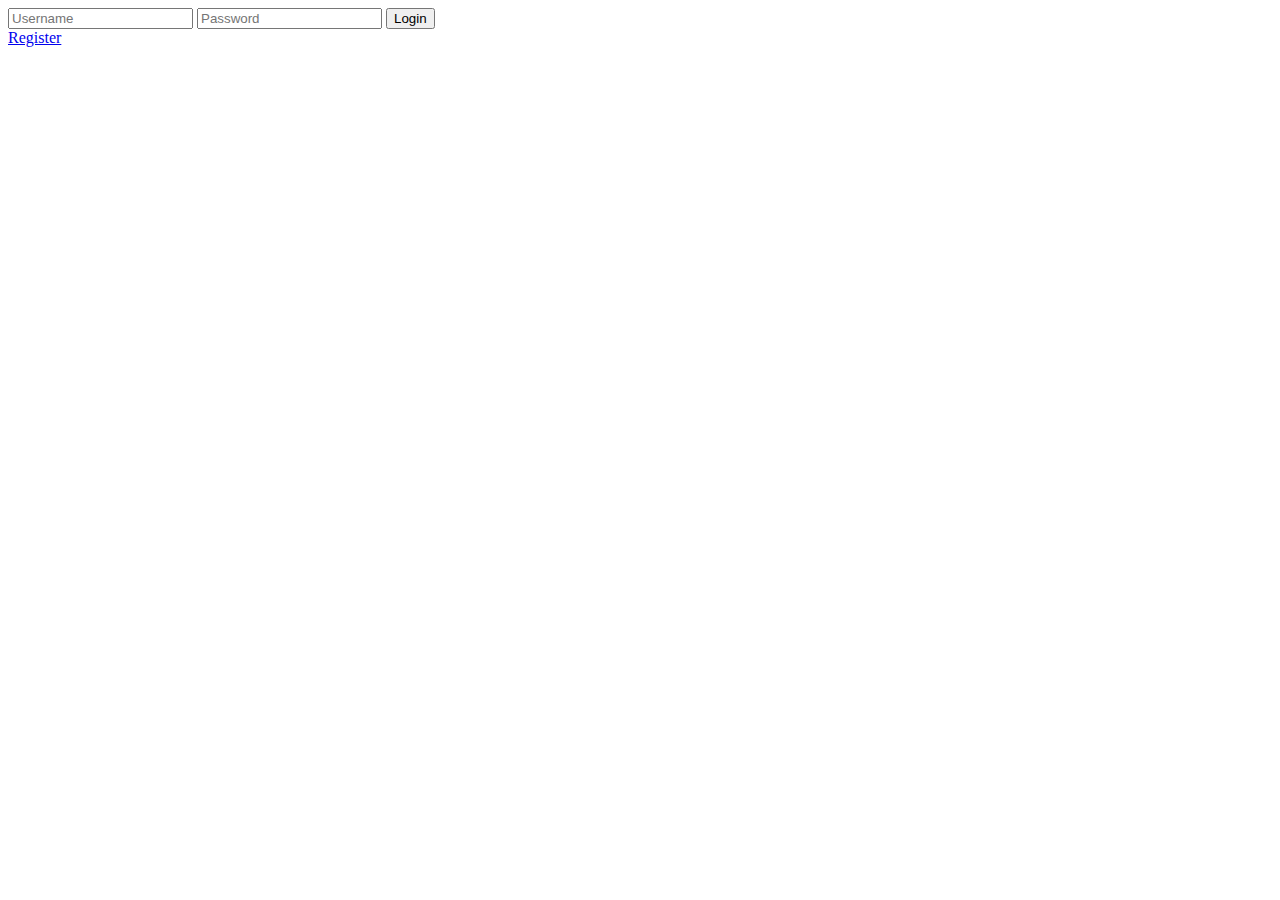
==== src/main/resources/templates/index.html @ dab50c2b "Create index.html" ====
<!DOCTYPE html>
<html lang="pl" xmlns:th="http://www.thymeleaf.org">
<head>
    <meta charset="UTF-8">
    <title>Login</title>
    <link rel="stylesheet" type="text/css" th:href="@{/css/styles.css}">
    <script th:src="@{/js/scripts.js}"></script>
</head>
<body>
<div class="container">
    <form action="#" th:action="@{/verify}" method="post" id="login-form">
        <label>
            <input type="text" name="username" placeholder="Username" required>
        </label>
        <label>
            <input type="password" name="password" placeholder="Password" required>
        </label>
        <button type="submit">Login</button>
    </form>
    <a href="#" th:href="@{/register}">Register</a>
</div>
</body>
</html>
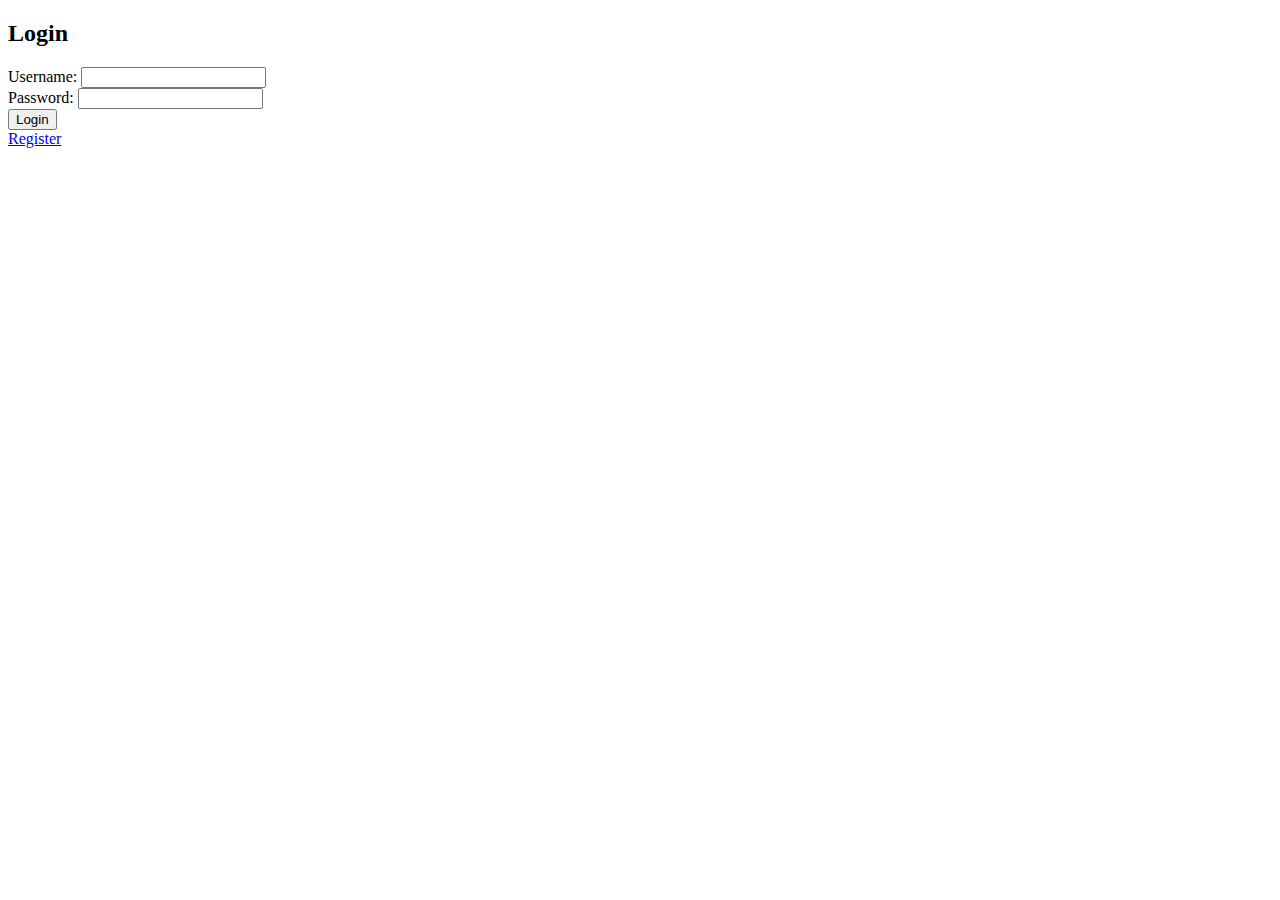
==== commit 75bd9fd7: "Thymeleaf implementation and fixes" ====
--- a/src/main/resources/templates/index.html
+++ b/src/main/resources/templates/index.html
@@ -1,23 +1,27 @@
 <!DOCTYPE html>
-<html lang="pl" xmlns:th="http://www.thymeleaf.org">
+<html xmlns:th="http://www.thymeleaf.org" lang="ENG">
 <head>
     <meta charset="UTF-8">
-    <title>Login</title>
-    <link rel="stylesheet" type="text/css" th:href="@{/css/styles.css}">
-    <script th:src="@{/js/scripts.js}"></script>
+    <title>Login Page</title>
+    <link rel="stylesheet" th:href="@{/css/styles.css}">
 </head>
 <body>
 <div class="container">
-    <form action="#" th:action="@{/verify}" method="post" id="login-form">
-        <label>
-            <input type="text" name="username" placeholder="Username" required>
-        </label>
-        <label>
-            <input type="password" name="password" placeholder="Password" required>
-        </label>
-        <button type="submit">Login</button>
+    <h2>Login</h2>
+    <div th:if="${errorMessage}" class="error-message" id="error-message">
+        <p th:text="${errorMessage}"></p>
+    </div>
+    <form th:action="@{/verify}" method="post" onsubmit="return validateLoginForm();">
+        <label for="username">Username:</label>
+        <input type="text" name="username" id="username" required><br>
+        <label for="password">Password:</label>
+        <input type="password" name="password" id="password" required><br>
+        <input type="submit" value="Login">
     </form>
-    <a href="#" th:href="@{/register}">Register</a>
+
+    <a href="register" class="register-link">Register</a>
 </div>
+
+<script src="/js/script.js"></script>
 </body>
 </html>
